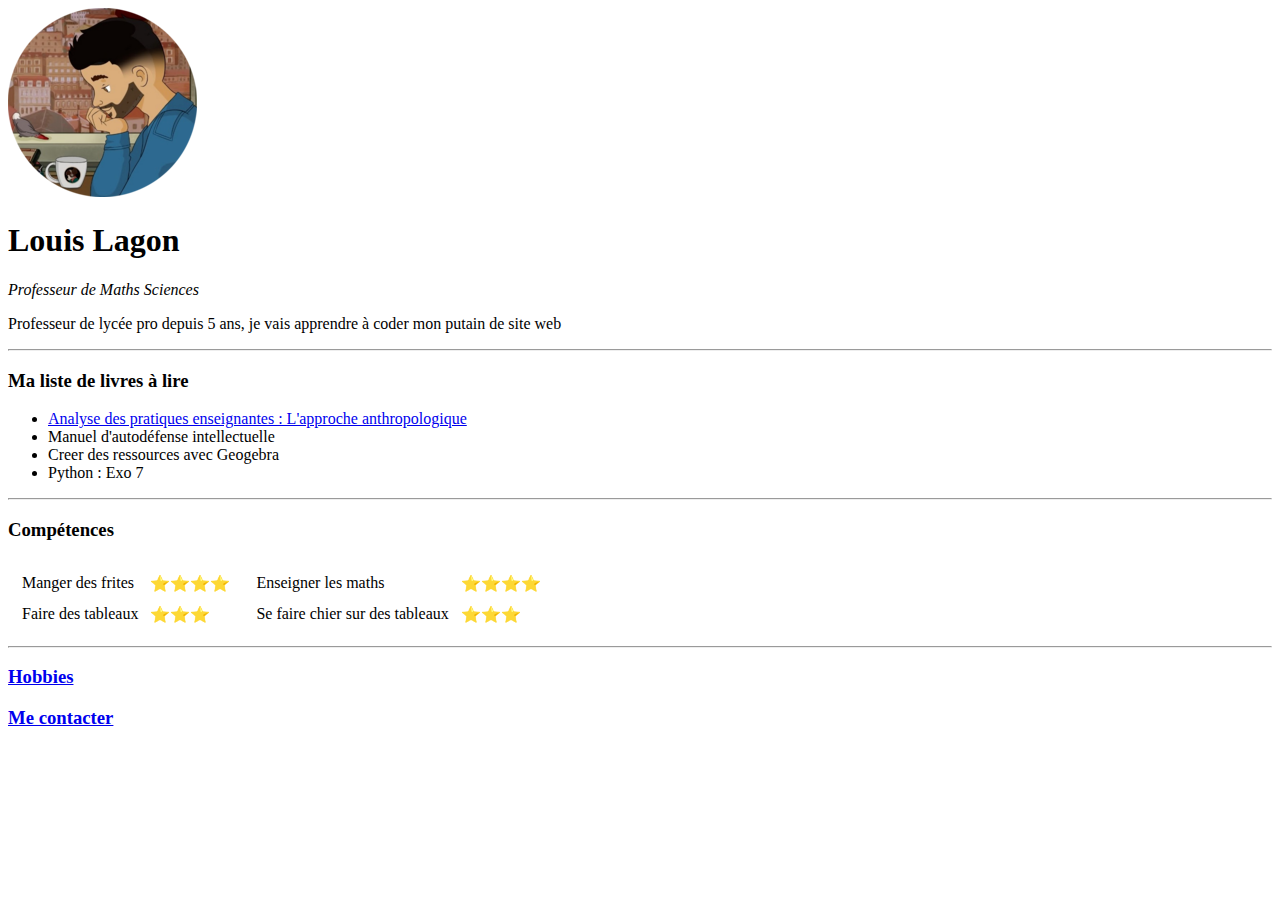
==== index.html @ 218144be "Add initial files" ====
<!DOCTYPE html>
<html lang="en" dir="ltr">

<head>
  <meta charset="utf-8">
  <title>👨‍🏫Le site web de M. Lagon</title>
</head>

<body>
  <img src="profil-modified.png" alt="Photo de profil">
  <h1>Louis Lagon</h1>
  <p>
    <em>Professeur de Maths Sciences</em>
  </p>
  <p>
    Professeur de lycée pro depuis 5 ans, je vais apprendre à coder mon putain de site web
  </p>
  <hr>
  <h3>Ma liste de livres à lire</h3>
  <ul>
    <li><a href="http://yves.chevallard.free.fr/spip/spip/IMG/pdf/Analyse_des_pratiques_enseignantes.pdf"> Analyse des pratiques enseignantes : L'approche anthropologique</a></li>
    <li>Manuel d'autodéfense intellectuelle</li>
    <li>Creer des ressources avec Geogebra</li>
    <li>Python : Exo 7</li>
  </ul>

  <hr>
  <h3>Compétences</h3>

  <table>
    <tr>
      <td>
        <table cellspacing="10">
          <tr>
            <td>Manger des frites</td>
            <td>⭐⭐⭐⭐</td>
          </tr>
          <tr>
            <td>
              Faire des tableaux
            </td>
            <td>⭐⭐⭐</td>
          </tr>
        </table>
      </td>
      <td>
        <table cellspacing="10">
          <tr>
            <td>Enseigner les maths</td>
            <td>⭐⭐⭐⭐</td>
          </tr>
          <tr>
            <td>
              Se faire chier sur des tableaux
            </td>
            <td>⭐⭐⭐</td>
          </tr>
        </table>
      </td>
  </table>

  <hr>

  <h3><a href="Hobbies.html">Hobbies</a></h3>

  <h3> <a href="contact.html">Me contacter</a> </h3>
</body>

</html>
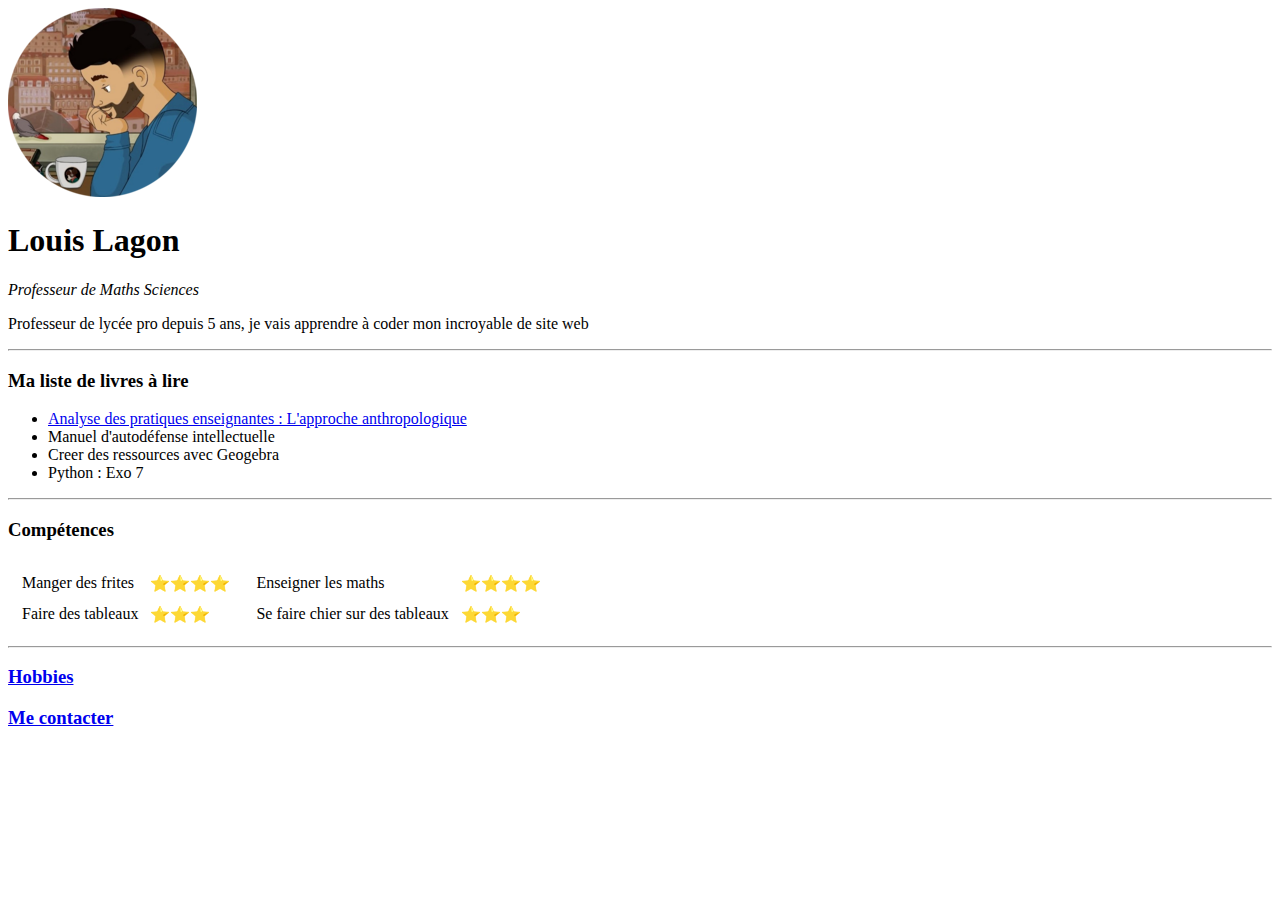
==== commit b1c74791: "Add files via upload" ====
--- a/index.html
+++ b/index.html
@@ -13,7 +13,7 @@
     <em>Professeur de Maths Sciences</em>
   </p>
   <p>
-    Professeur de lycée pro depuis 5 ans, je vais apprendre à coder mon putain de site web
+    Professeur de lycée pro depuis 5 ans, je vais apprendre à coder mon incroyable de site web
   </p>
   <hr>
   <h3>Ma liste de livres à lire</h3>
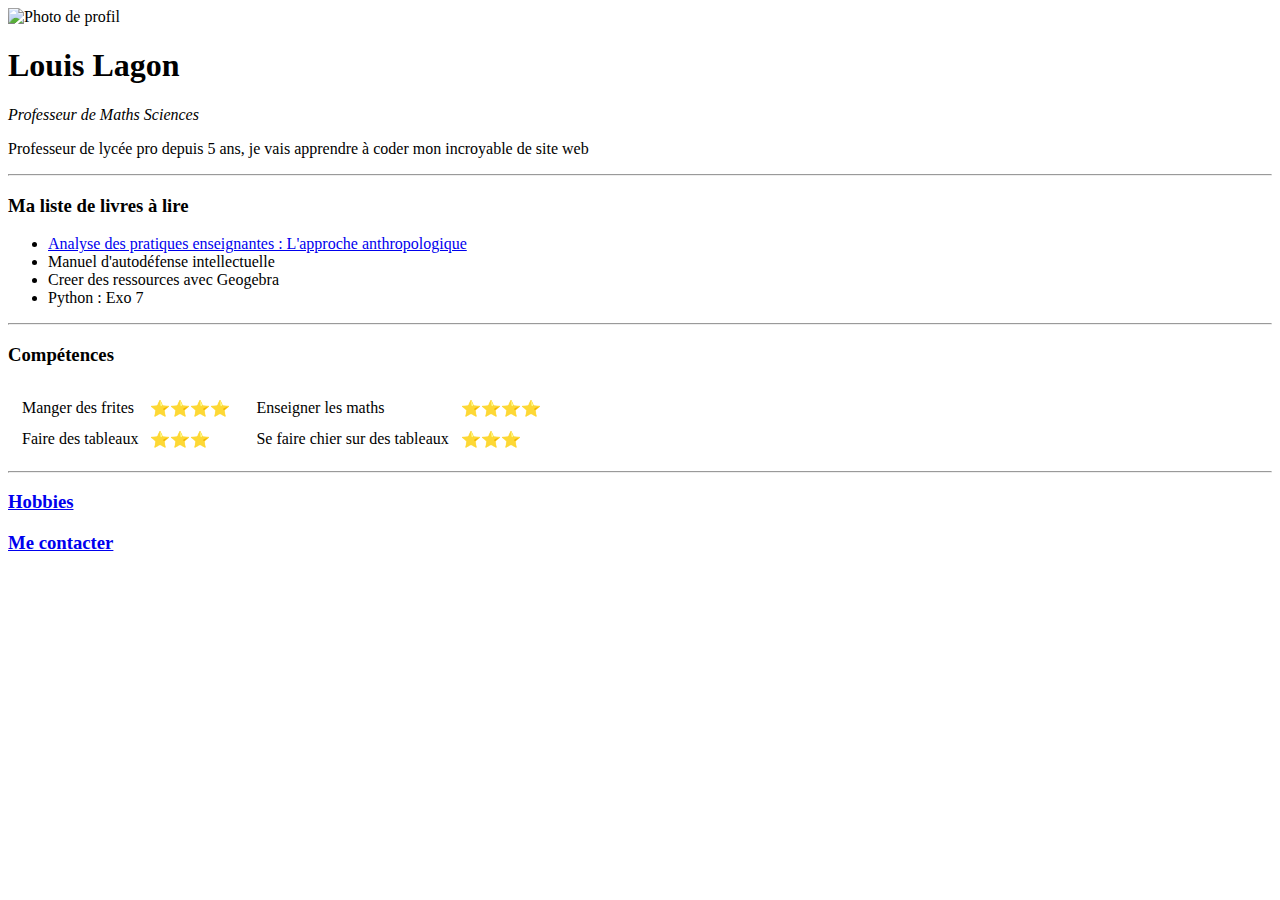
==== commit 33308d56: "Add files via upload" ====
--- a/index.html
+++ b/index.html
@@ -4,10 +4,11 @@
 <head>
   <meta charset="utf-8">
   <title>👨‍🏫Le site web de M. Lagon</title>
+  <link rel="stylesheet" href="css/styles.css">
 </head>
 
 <body>
-  <img src="profil-modified.png" alt="Photo de profil">
+  <img src="Picture/profil-modified.png" alt="Photo de profil">
   <h1>Louis Lagon</h1>
   <p>
     <em>Professeur de Maths Sciences</em>
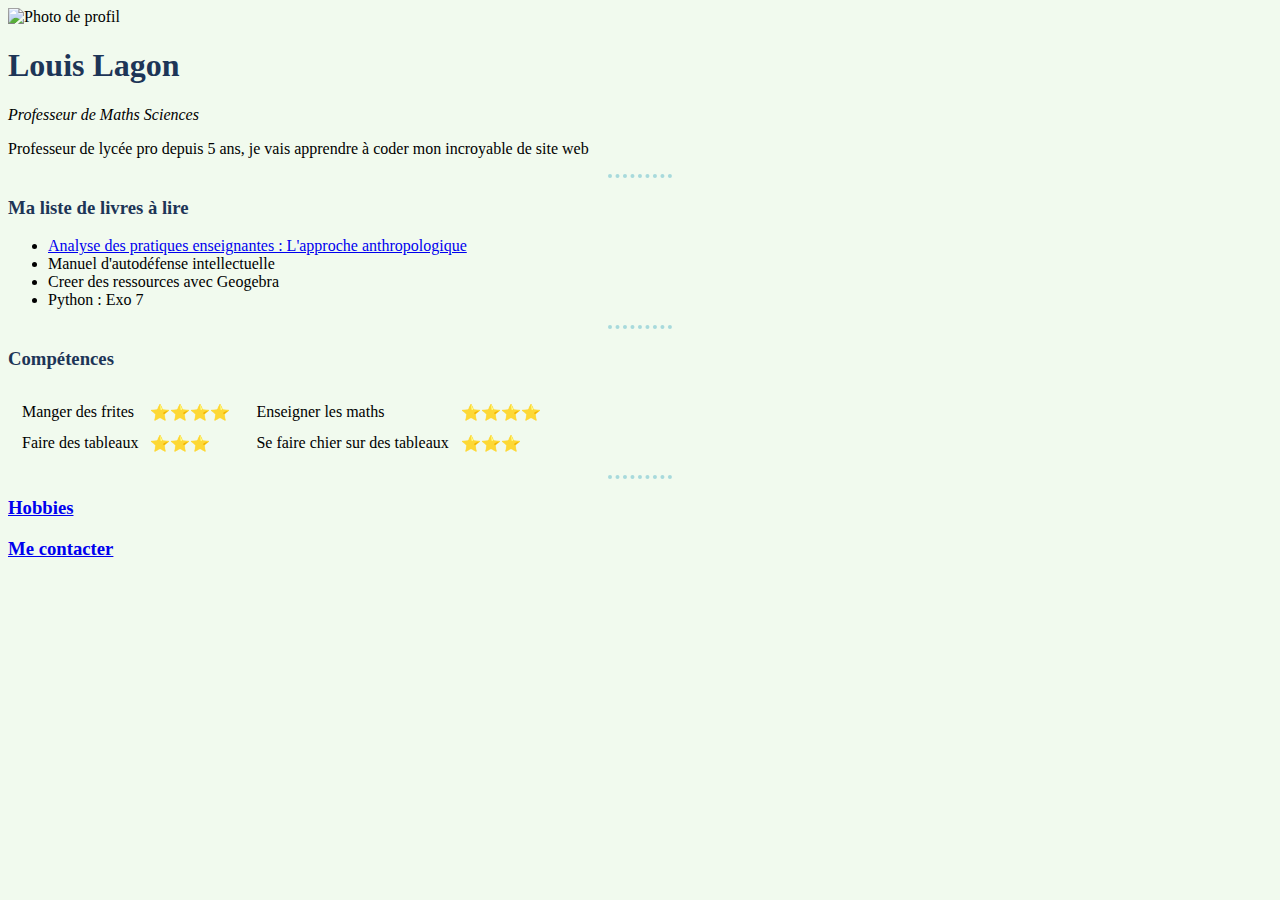
==== commit 29e1255f: "Update index.html" ====
--- a/index.html
+++ b/index.html
@@ -4,7 +4,7 @@
 <head>
   <meta charset="utf-8">
   <title>👨‍🏫Le site web de M. Lagon</title>
-  <link rel="stylesheet" href="css/styles.css">
+  <link rel="stylesheet" href="styles.css">
 </head>
 
 <body>
--- a/styles.css
+++ b/styles.css
@@ -0,0 +1,20 @@
+
+  body{
+    background-color: #f1faee;
+  }
+
+  hr{
+
+    width: 5%;
+    border-color: #a8dadc;
+    border-width: 4px;
+    border-style: none none dotted;
+  }
+
+  h1{
+    color: #1d3557;
+  }
+
+  h3{
+    color: #1d3557;
+  }
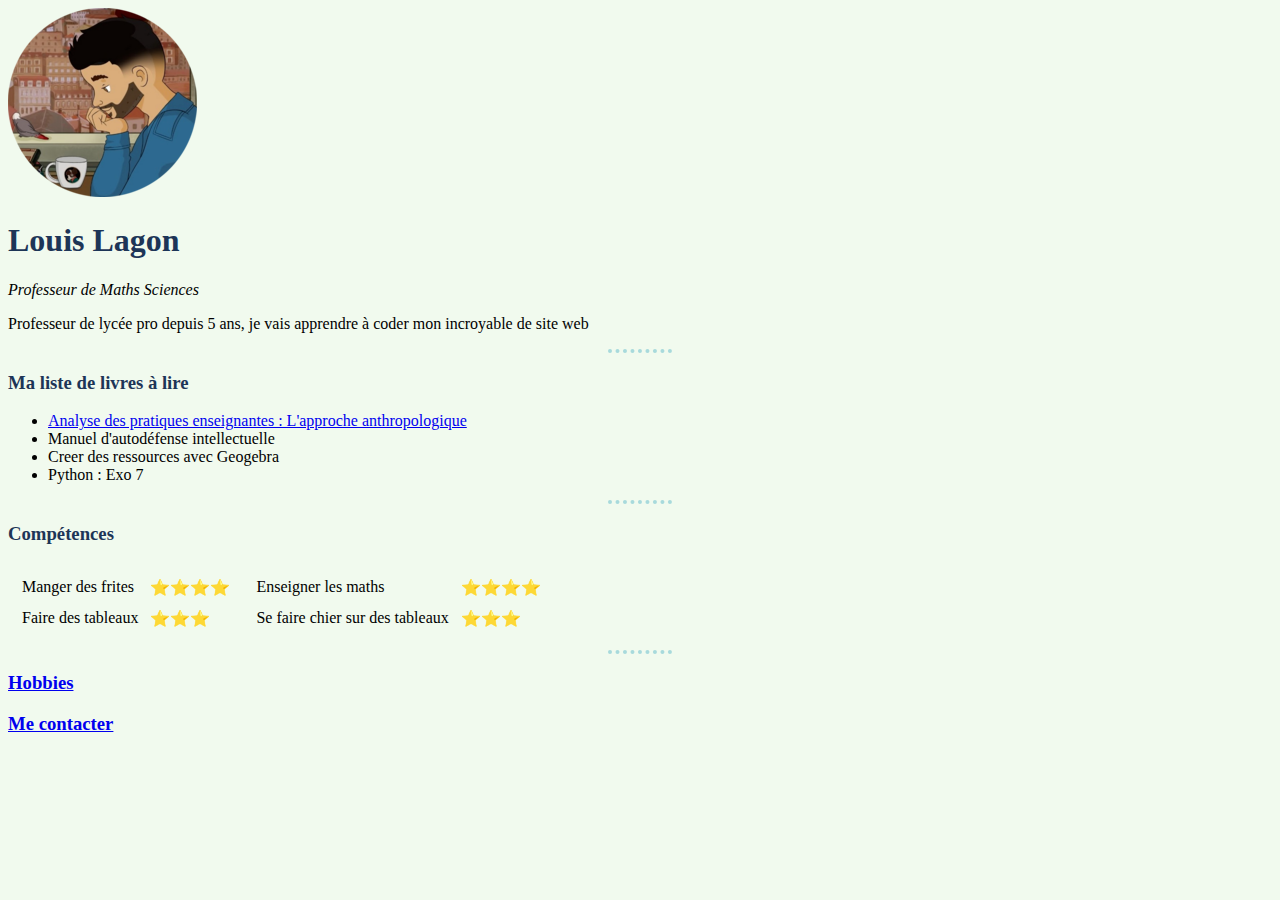
==== commit db121547: "Update index.html" ====
--- a/index.html
+++ b/index.html
@@ -8,7 +8,7 @@
 </head>
 
 <body>
-  <img src="Picture/profil-modified.png" alt="Photo de profil">
+  <img src="profil-modified.png" alt="Photo de profil">
   <h1>Louis Lagon</h1>
   <p>
     <em>Professeur de Maths Sciences</em>
